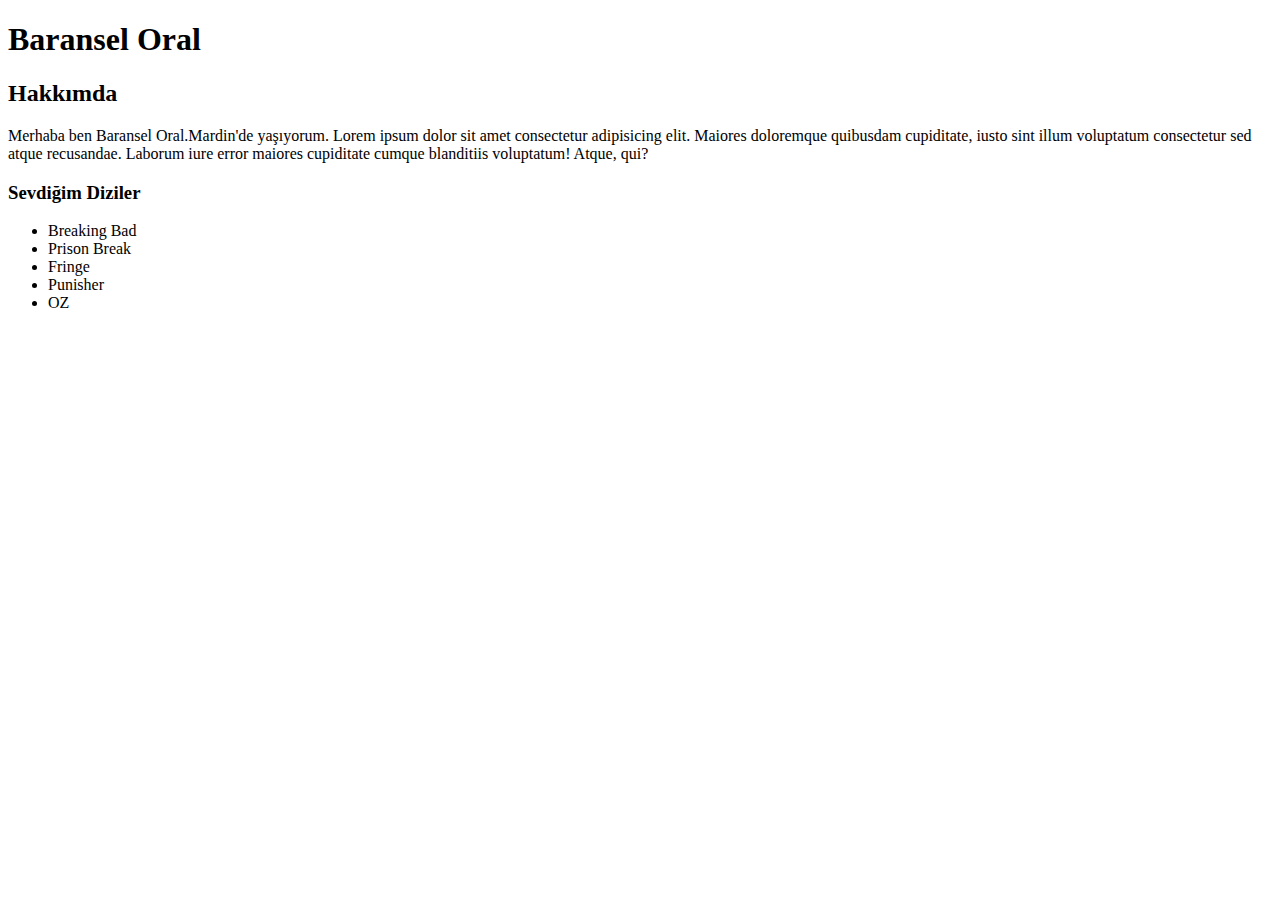
==== index.html @ 1e204099 "ödev-1" ====
<!DOCTYPE html>
<html lang="en">
<head>
    <meta charset="UTF-8">
    <meta http-equiv="X-UA-Compatible" content="IE=edge">
    <meta name="viewport" content="width=device-width, initial-scale=1.0">
    <title>Hakkımda</title>
</head>
<body>
    <h1>Baransel Oral</h1>
    <h2>Hakkımda</h2>
    <p>Merhaba ben Baransel Oral.Mardin'de yaşıyorum. Lorem ipsum dolor sit amet consectetur adipisicing elit. Maiores doloremque quibusdam cupiditate, iusto sint illum voluptatum consectetur sed atque recusandae. Laborum iure error maiores cupiditate cumque blanditiis voluptatum! Atque, qui?</p>

    <h3>Sevdiğim Diziler</h3>
    <ul>
        <li>Breaking Bad</li>
        <li>Prison Break</li>
        <li>Fringe</li>
        <li>Punisher</li>
        <li>OZ</li>
    </ul>
</body>
</html>
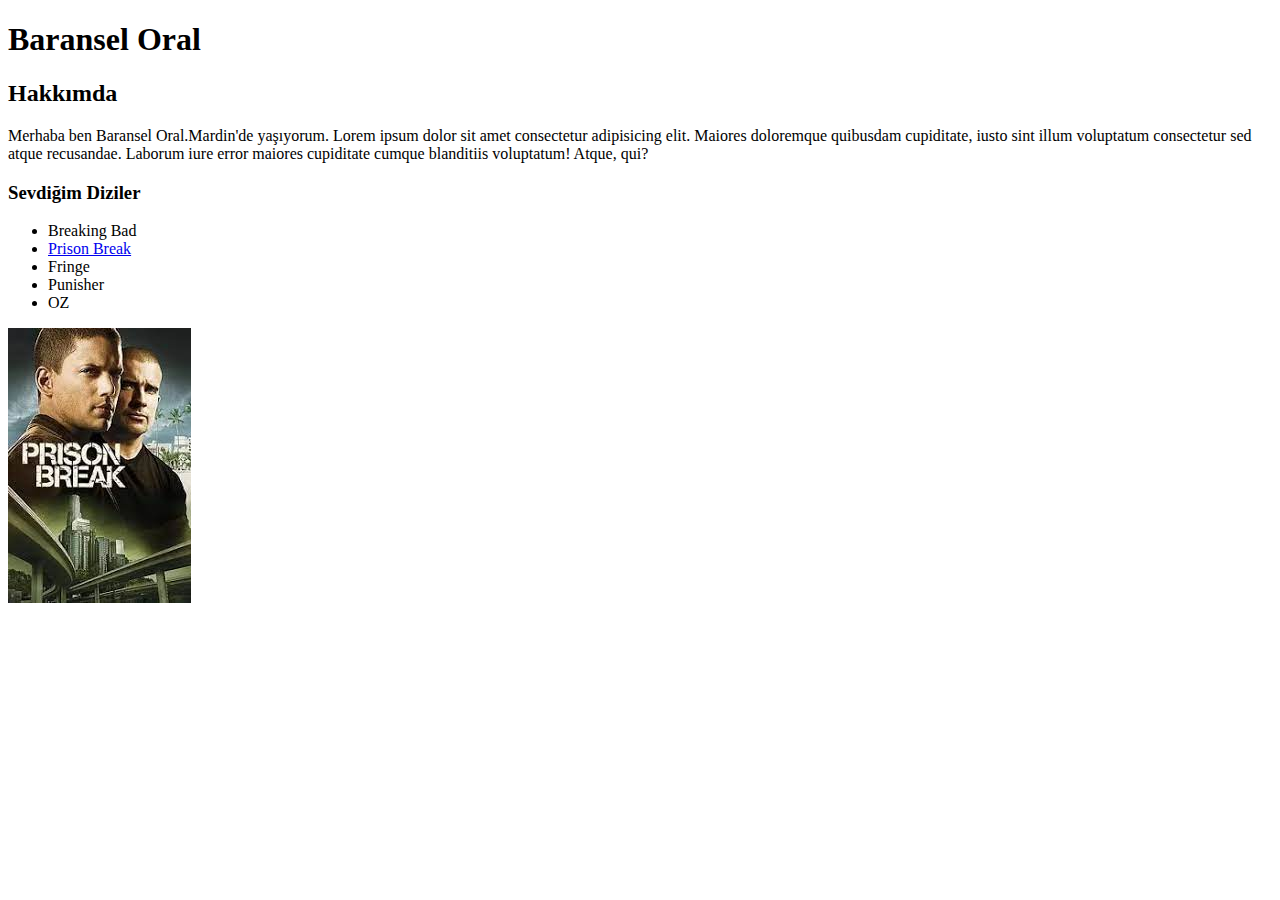
==== commit 5481ab02: "ödev-2" ====
--- a/index.html
+++ b/index.html
@@ -14,10 +14,13 @@
     <h3>Sevdiğim Diziler</h3>
     <ul>
         <li>Breaking Bad</li>
-        <li>Prison Break</li>
+        <li>
+            <a href="https://www.imdb.com/title/tt0455275/">Prison Break</a>
+        </li>
         <li>Fringe</li>
         <li>Punisher</li>
         <li>OZ</li>
     </ul>
+    <img src="pb.jpg" alt="">
 </body>
 </html>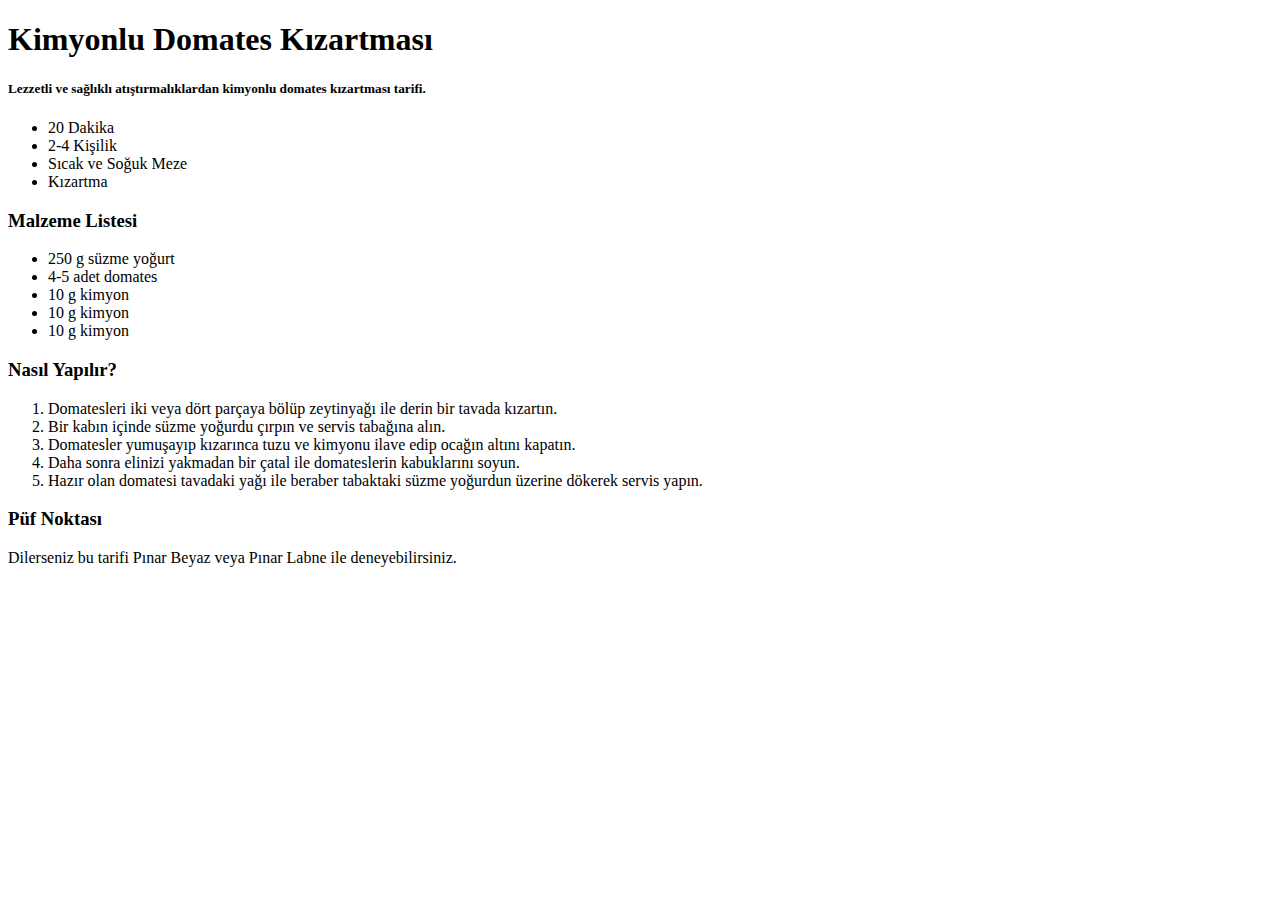
==== commit ada7b1f7: "bolum sonu calismasi" ====
--- a/index.html
+++ b/index.html
@@ -4,23 +4,38 @@
     <meta charset="UTF-8">
     <meta http-equiv="X-UA-Compatible" content="IE=edge">
     <meta name="viewport" content="width=device-width, initial-scale=1.0">
-    <title>Hakkımda</title>
+    <title>Yemek Tarifi</title>
 </head>
 <body>
-    <h1>Baransel Oral</h1>
-    <h2>Hakkımda</h2>
-    <p>Merhaba ben Baransel Oral.Mardin'de yaşıyorum. Lorem ipsum dolor sit amet consectetur adipisicing elit. Maiores doloremque quibusdam cupiditate, iusto sint illum voluptatum consectetur sed atque recusandae. Laborum iure error maiores cupiditate cumque blanditiis voluptatum! Atque, qui?</p>
+    <h1>Kimyonlu Domates Kızartması</h1>
+    <h5>Lezzetli ve sağlıklı atıştırmalıklardan kimyonlu domates kızartması tarifi.</h5>
+    <ul>
+        <li>20 Dakika</li>
+        <li>2-4 Kişilik</li>
+        <li>Sıcak ve Soğuk Meze</li>
+        <li>Kızartma</li>
+    </ul>
 
-    <h3>Sevdiğim Diziler</h3>
+    <h3>Malzeme Listesi</h3>
     <ul>
-        <li>Breaking Bad</li>
-        <li>
-            <a href="https://www.imdb.com/title/tt0455275/">Prison Break</a>
-        </li>
-        <li>Fringe</li>
-        <li>Punisher</li>
-        <li>OZ</li>
+        <li>250 g süzme yoğurt</li>
+        <li>4-5 adet domates</li>
+        <li>10 g kimyon</li>
+        <li>10 g kimyon</li>
+        <li>10 g kimyon</li>
     </ul>
-    <img src="pb.jpg" alt="">
+
+    <h3>Nasıl Yapılır?</h3>
+
+    <ol>
+        <li>Domatesleri iki veya dört parçaya bölüp zeytinyağı ile derin bir tavada kızartın.</li>
+        <li>Bir kabın içinde süzme yoğurdu çırpın ve servis tabağına alın.</li>
+        <li>Domatesler yumuşayıp kızarınca tuzu ve kimyonu ilave edip ocağın altını kapatın.</li>
+        <li>Daha sonra elinizi yakmadan bir çatal ile domateslerin kabuklarını soyun.</li>
+        <li>Hazır olan domatesi tavadaki yağı ile beraber tabaktaki süzme yoğurdun üzerine dökerek servis yapın.</li>
+    </ol>
+
+    <h3>Püf Noktası</h3>
+    <p>Dilerseniz bu tarifi Pınar Beyaz veya Pınar Labne ile deneyebilirsiniz.</p>
 </body>
 </html>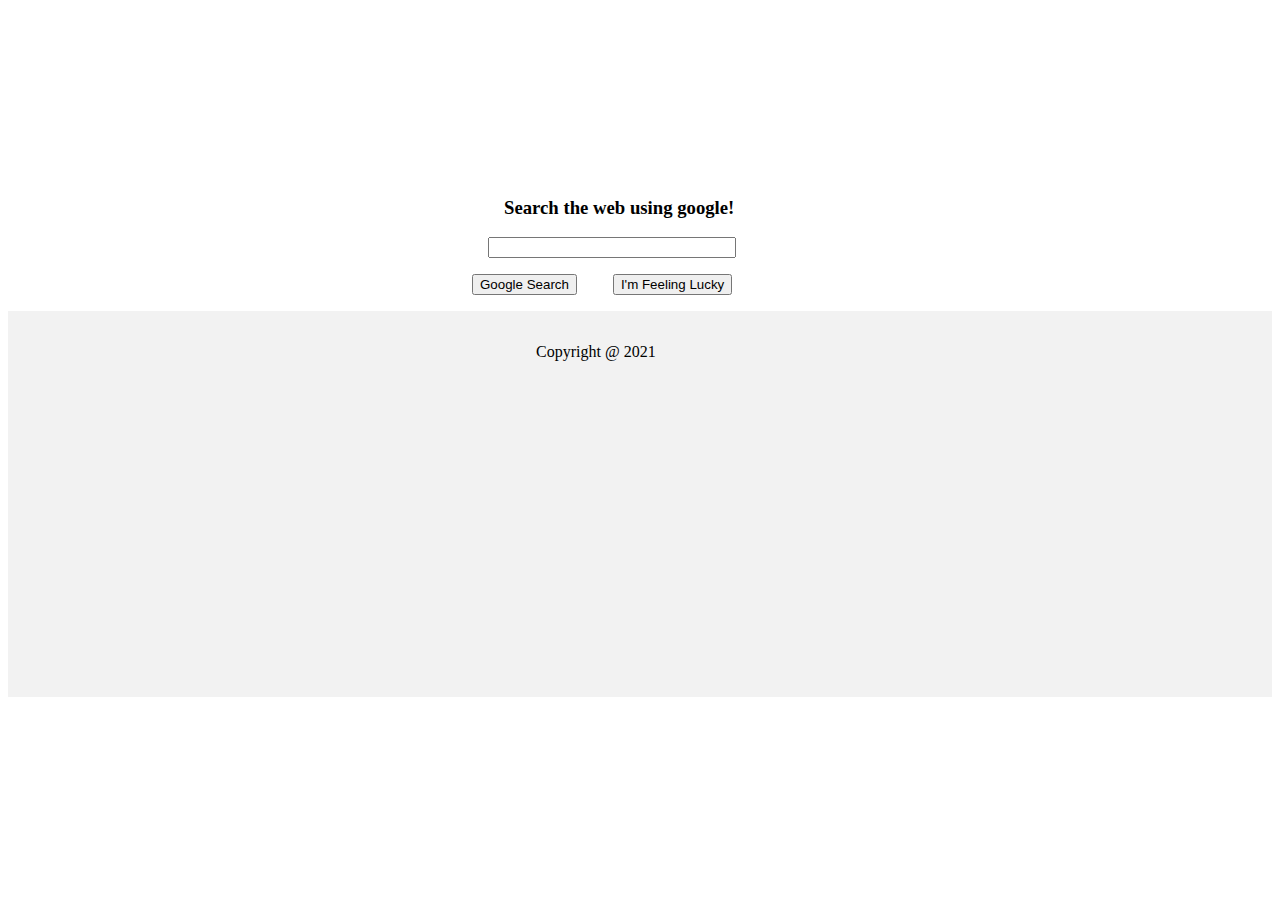
==== commit 2ca7b1c4: "odev-2(google clone)" ====
--- a/index.html
+++ b/index.html
@@ -4,38 +4,25 @@
     <meta charset="UTF-8">
     <meta http-equiv="X-UA-Compatible" content="IE=edge">
     <meta name="viewport" content="width=device-width, initial-scale=1.0">
-    <title>Yemek Tarifi</title>
+    <link rel="stylesheet" href="style.css">
+    <title>Css odev-2</title>
 </head>
 <body>
-    <h1>Kimyonlu Domates Kızartması</h1>
-    <h5>Lezzetli ve sağlıklı atıştırmalıklardan kimyonlu domates kızartması tarifi.</h5>
-    <ul>
-        <li>20 Dakika</li>
-        <li>2-4 Kişilik</li>
-        <li>Sıcak ve Soğuk Meze</li>
-        <li>Kızartma</li>
-    </ul>
+    <div class="container" >
+        <img class="logo" src="https://web.archive.org/web/19990504112211im_/http://www.google.com/google.jpg" alt="">
+            <h3>Search the web using google!</h3>
+            <input type="text">
+        <button>Google Search</button>
+        <button>I'm Feeling Lucky   </button>
 
-    <h3>Malzeme Listesi</h3>
-    <ul>
-        <li>250 g süzme yoğurt</li>
-        <li>4-5 adet domates</li>
-        <li>10 g kimyon</li>
-        <li>10 g kimyon</li>
-        <li>10 g kimyon</li>
-    </ul>
+    </div>
+    <footer>
+        <p>Copyright @ 2021</p>
+    </footer>
+    
 
-    <h3>Nasıl Yapılır?</h3>
+    
 
-    <ol>
-        <li>Domatesleri iki veya dört parçaya bölüp zeytinyağı ile derin bir tavada kızartın.</li>
-        <li>Bir kabın içinde süzme yoğurdu çırpın ve servis tabağına alın.</li>
-        <li>Domatesler yumuşayıp kızarınca tuzu ve kimyonu ilave edip ocağın altını kapatın.</li>
-        <li>Daha sonra elinizi yakmadan bir çatal ile domateslerin kabuklarını soyun.</li>
-        <li>Hazır olan domatesi tavadaki yağı ile beraber tabaktaki süzme yoğurdun üzerine dökerek servis yapın.</li>
-    </ol>
 
-    <h3>Püf Noktası</h3>
-    <p>Dilerseniz bu tarifi Pınar Beyaz veya Pınar Labne ile deneyebilirsiniz.</p>
 </body>
 </html>--- a/style.css
+++ b/style.css
@@ -0,0 +1,25 @@
+div{
+    align-content: center;
+    margin:10rem 0 0 28rem;
+}
+div>h3{
+    margin-left: 3rem;
+}
+div>input{
+    display: block;
+    margin-left: 2rem;
+    width: 15rem;
+}
+div>button{
+    margin: 1rem;
+}
+
+footer{
+    display: block;
+    padding: 1rem;
+    background-color: #f2f2f2;
+   padding-bottom: 20rem;
+}
+footer>p{
+    margin-left: 32rem;
+}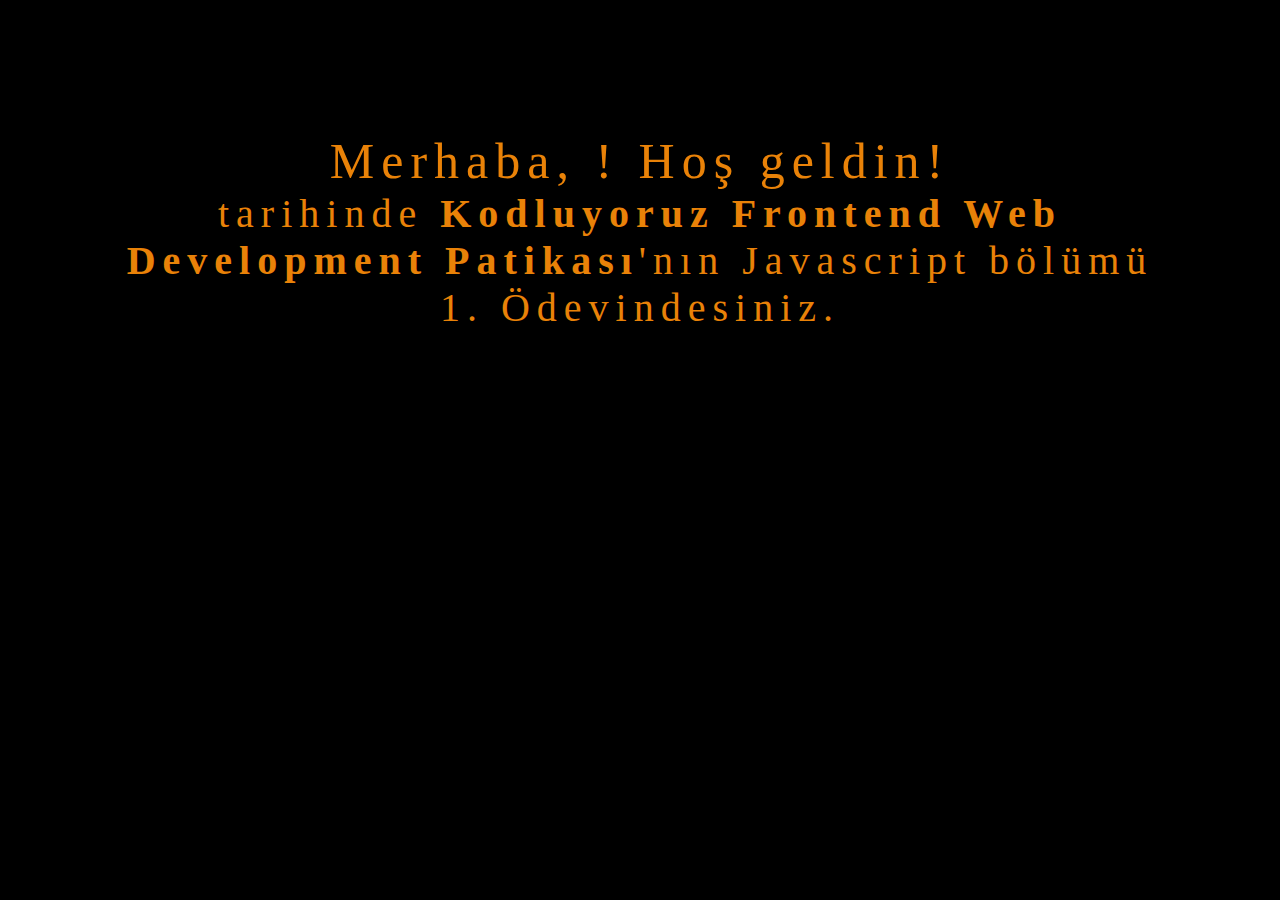
==== commit f9624ed1: "patika JS odev-1" ====
--- a/index.html
+++ b/index.html
@@ -1,28 +1,35 @@
 <!DOCTYPE html>
 <html lang="en">
-<head>
-    <meta charset="UTF-8">
-    <meta http-equiv="X-UA-Compatible" content="IE=edge">
-    <meta name="viewport" content="width=device-width, initial-scale=1.0">
-    <link rel="stylesheet" href="style.css">
-    <title>Css odev-2</title>
-</head>
-<body>
-    <div class="container" >
-        <img class="logo" src="https://web.archive.org/web/19990504112211im_/http://www.google.com/google.jpg" alt="">
-            <h3>Search the web using google!</h3>
-            <input type="text">
-        <button>Google Search</button>
-        <button>I'm Feeling Lucky   </button>
-
+  <head>
+    <meta charset="UTF-8" />
+    <meta http-equiv="X-UA-Compatible" content="IE=edge" />
+    <meta name="viewport" content="width=device-width, initial-scale=1.0" />
+    <link rel="stylesheet" href="css/style.css" />
+    <link
+      rel="stylesheet"
+      href="https://cdn.jsdelivr.net/npm/bootstrap@4.6.0/dist/css/bootstrap.min.css"
+      integrity="sha384-B0vP5xmATw1+K9KRQjQERJvTumQW0nPEzvF6L/Z6nronJ3oUOFUFpCjEUQouq2+l"
+      crossorigin="anonymous"
+    />
+    <title>Kodluyoruz Javascript Saat Ödevi</title>
+  </head>
+  <body class="bg-dark">
+    <div class="text-center">
+      <img
+        src="https://cdn.sanity.io/images/9kdepi1d/production/65c832d202a503b15d99e628f4313782f3ef50db-300x62.png"
+        alt=""
+        class="rounded"
+      />
+      <div class="text1 text-center">
+        Merhaba, <strong><span id="myName"></span></strong>! Hoş geldin!
+      </div>
+      <div id="myClock" class="clock" onload="showTime()"></div>
+      <div class="text2 text-center">
+        tarihinde
+        <strong>Kodluyoruz Frontend Web Development Patikası</strong>'nın
+        Javascript bölümü 1. Ödevindesiniz.
+      </div>
     </div>
-    <footer>
-        <p>Copyright @ 2021</p>
-    </footer>
-    
-
-    
-
-
-</body>
+    <script src="js/clock.js"></script>
+  </body>
 </html>--- a/css/style.css
+++ b/css/style.css
@@ -0,0 +1,37 @@
+body {
+    background: black;
+  }
+  
+  .clock {
+    position: relative;
+    text-align: center;
+    color: #e98208;
+    font-size: 60px;
+    font-family:Cambria, Cochin, Georgia, Times, 'Times New Roman', serif;
+    letter-spacing: 7px;
+  }
+  
+  .text1 {
+    position: relative;
+    text-align: center;
+    color: #e98208;
+    font-size: 50px;
+    font-family:Cambria, Cochin, Georgia, Times, 'Times New Roman', serif;
+    letter-spacing: 7px;
+  }
+  
+  .text2 {
+    position: relative;
+    text-align: center;
+    color: #e98208;
+    font-size: 40px;
+    font-family:Cambria, Cochin, Georgia, Times, 'Times New Roman', serif;
+    letter-spacing: 7px;
+    margin-right: 100px;
+    margin-left: 100px;
+  }
+  
+   img {
+       margin-top: 120px;
+       width: 17%;
+  }